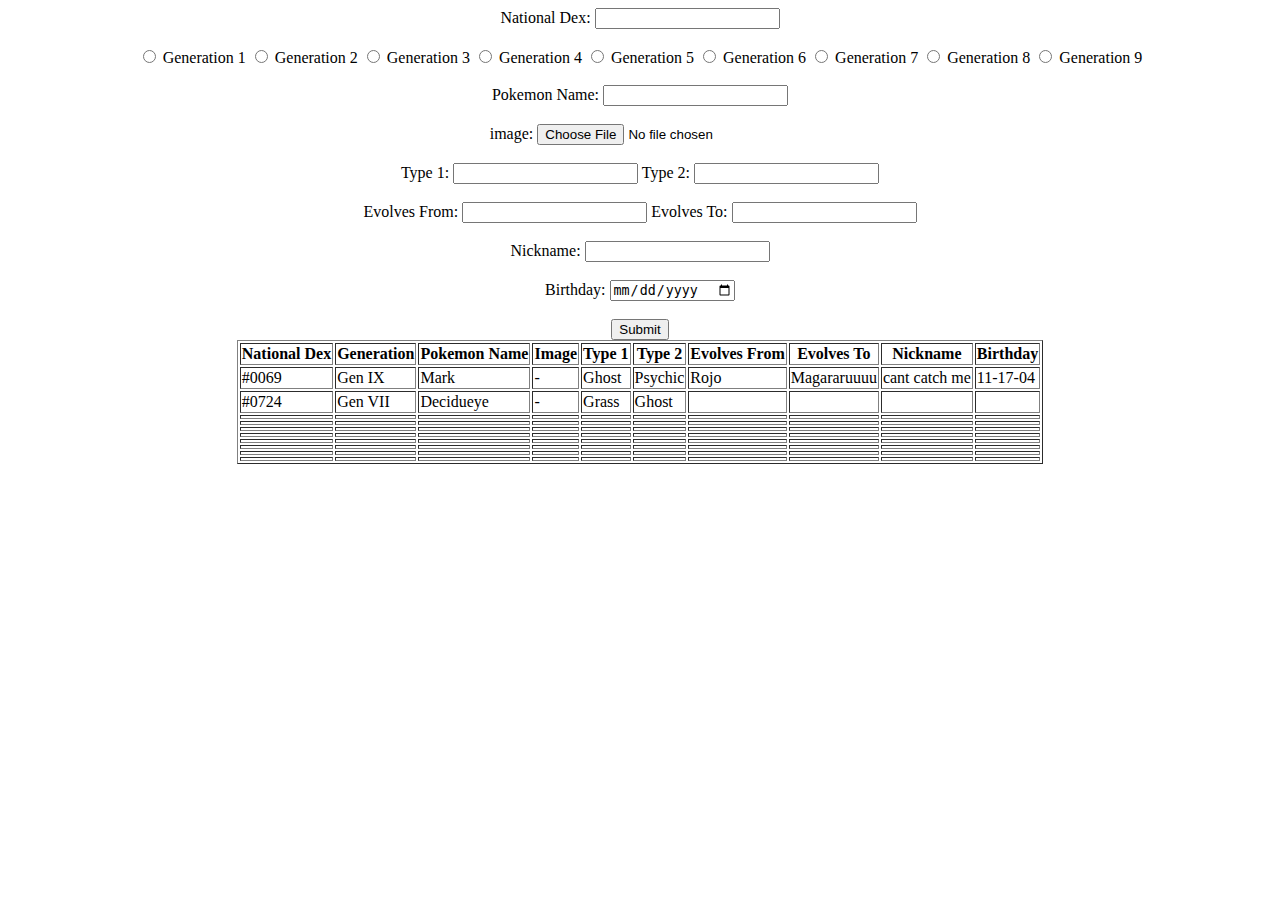
==== Magararu_TSA3.html @ f19774ff "Magararu_TSA3.html" ====
<!DOCTYPE html>
<html lang="en">
<head>
    <meta charset="UTF-8">
    <meta name="viewport" content="width=device-width, initial-scale=1.0">
    <title>Document</title>
</head>
<body>
    <form> 
        
        <Center>

       <label for="NDex">National Dex:</label> 
       <input type="text" id="NDex" name="NDex"><br><br>

       <input type="radio" name="Generation" id="Generation 1" value="Generation">
       <label for="Generation">Generation 1</label>
       <input type="radio" name="Generation" id="Generation 2" value="Generation">
       <label for="Generation">Generation 2</label>
       <input type="radio" name="Generation" id="Generation 3" value="Generation">
       <label for="Generation">Generation 3</label>
       <input type="radio" name="Generation" id="Generation 4" value="Generation">
       <label for="Generation">Generation 4</label>
       <input type="radio" name="Generation" id="Generation 5" value="Generation">
       <label for="Generation">Generation 5</label>
       <input type="radio" name="Generation" id="Generation 6" value="Generation">
       <label for="Generation">Generation 6</label>
       <input type="radio" name="Generation" id="Generation 7" value="Generation">
       <label for="Generation">Generation 7</label>
       <input type="radio" name="Generation" id="Generation 8" value="Generation">
       <label for="Generation">Generation 8</label>
       <input type="radio" name="Generation" id="Generation 9" value="Generation">
       <label for="Generation">Generation 9</label><br><br>
       
       <label for="Dex">Pokemon Name:</label>
       <input type="text" id="pname" name="pname"><br><br>


       <label for="myfile">image:</label>
       <input type="file" id="myfile" name="myfile"><br><br>
        
       <label for="type 1">Type 1:</label>
       <input type="text" id="type 1" name="type 1">

       <label for="type 2">Type 2:</label>
       <input type="text" id="type 2" name="type 2"><br><br>

       <label for="evof">Evolves From:</label>
       <input type="text" id="evof" name="evof">

       <label for="evot">Evolves To:</label>
       <input type="text" id="evot" name="evot"><br><br>

       <label for="nname">Nickname:</label>
       <input type="text" id="nname" name="nname"><br><br>

       <label for="Birthday">Birthday:</label>
       <input type="date" id="Bday" name="Bday"><br><br>

       <input type="submit">

       <table border="1">
        <center>

        
        <tr>
            <th>National Dex</th>
            <th>Generation</th>
            <th>Pokemon Name</th>
            <th>Image</th>
            <th>Type 1</th>
            <th>Type 2</th>
            <th>Evolves From</th>
            <th>Evolves To</th>
            <th>Nickname</th>
            <th>Birthday</th>
        </tr>
        <tr>
            
            <td> #0069 </td>
            <td> Gen IX</td>
            <td> Mark </td>
            <td> - </td>
            <td> Ghost </td>
            <td> Psychic </td>
            <td> Rojo</td>
            <td> Magararuuuu </td>
            <td> cant catch me </td>
            <td> 11-17-04 </td>
        </tr>
        <tr>
            <td> #0724 </td>
            <td>Gen VII</td>
            <td>Decidueye</td>
            <td> - </td>
            <td>Grass </td>
            <td>Ghost</td>
            <td>  </td>
            <td> </td>
            <td></td>
            <td>  </td>
        </tr>
        <tr>
            <td></td>
            <td></td>
            <td></td>
            <td></td>
            <td></td>
            <td></td>
            <td>  </td>
            <td> </td>
            <td></td>
            <td>  </td>
        </tr>
        <tr>
            <td>  </td>
            <td> </td>
            <td></td>
            <td>  </td>
            <td> </td>
            <td></td>
            <td>  </td>
            <td> </td>
            <td></td>
            <td>  </td>
        </tr>
        <tr>
            <td>  </td>
            <td> </td>
            <td></td>
            <td>  </td>
            <td> </td>
            <td></td>
            <td>  </td>
            <td> </td>
            <td></td>
            <td>  </td>
        </tr>
        <tr>
            <td>  </td>
            <td> </td>
            <td></td>
            <td>  </td>
            <td> </td>
            <td></td>
            <td>  </td>
            <td> </td>
            <td></td>
            <td>  </td>
        </tr>
        <tr>
            <td>  </td>
            <td> </td>
            <td></td>
            <td>  </td>
            <td> </td>
            <td></td>
            <td>  </td>
            <td> </td>
            <td></td>
            <td>  </td>
        </tr>
        <tr>
            <td>  </td>
            <td> </td>
            <td></td>
            <td>  </td>
            <td> </td>
            <td></td>
            <td>  </td>
            <td> </td>
            <td></td>
            <td>  </td>
        </tr>
        <tr>
            <td></td>
            <td> </td>
            <td></td>
            <td></td>
            <td></td>
            <td></td>
            <td>  </td>
            <td> </td>
            <td></td>
            <td>  </td>
        </tr>
        <tr>
            <td>  </td>
            <td> </td>
            <td></td>
            <td>  </td>
            <td> </td>
            <td></td>
            <td>  </td>
            <td> </td>
            <td></td>
            <td>  </td>
        </tr>
      </table>


        </Center>
    </form>
</body>
</html>
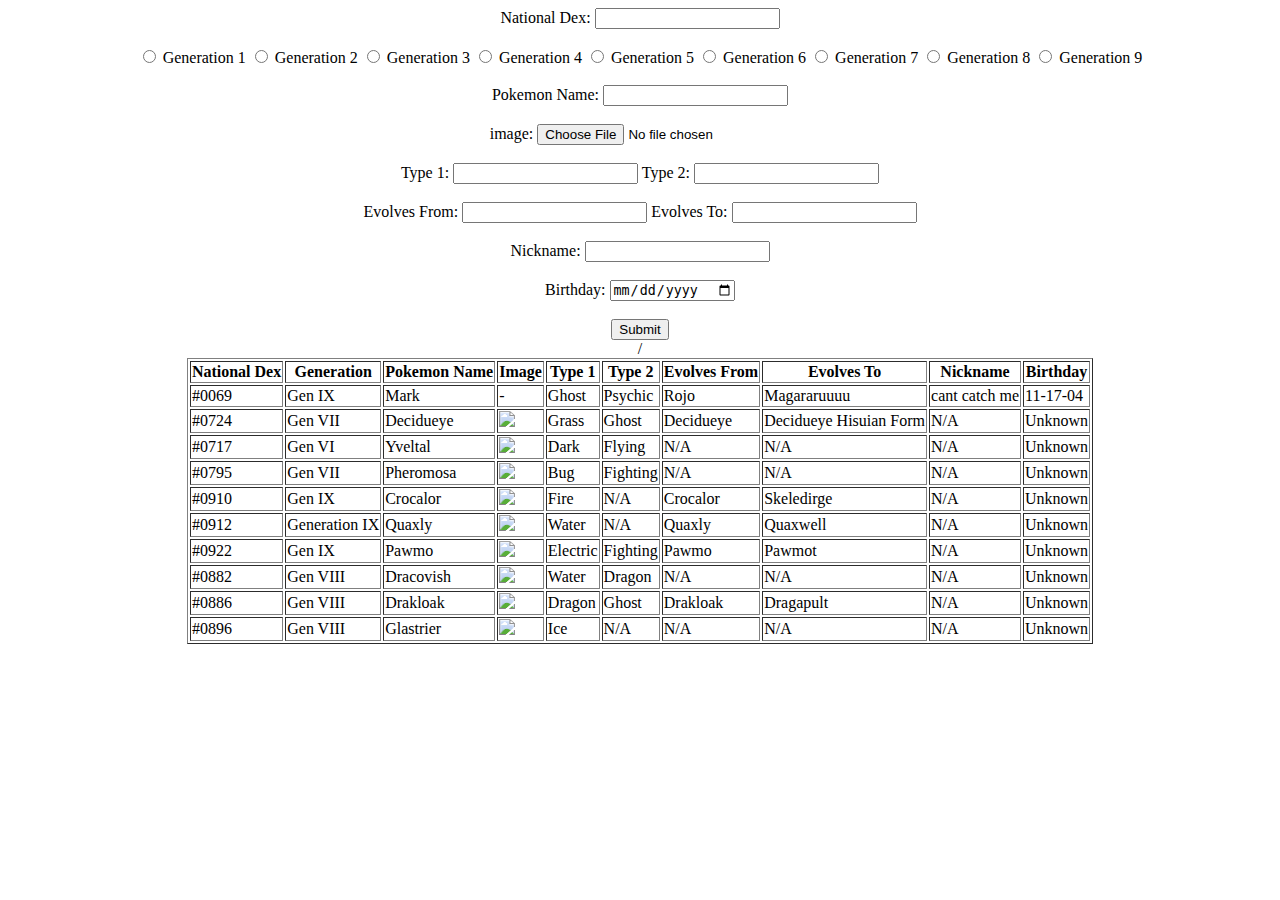
==== commit c03443d6: "Magararu_TSA3.html" ====
--- a/Magararu_TSA3.html
+++ b/Magararu_TSA3.html
@@ -92,111 +92,112 @@
             <td> #0724 </td>
             <td>Gen VII</td>
             <td>Decidueye</td>
-            <td> - </td>
+            <td><img src="Decidueye.png" ></td>
             <td>Grass </td>
             <td>Ghost</td>
-            <td>  </td>
-            <td> </td>
-            <td></td>
-            <td>  </td>
-        </tr>
-        <tr>
-            <td></td>
-            <td></td>
-            <td></td>
-            <td></td>
-            <td></td>
-            <td></td>
-            <td>  </td>
-            <td> </td>
-            <td></td>
-            <td>  </td>
-        </tr>
-        <tr>
-            <td>  </td>
-            <td> </td>
-            <td></td>
-            <td>  </td>
-            <td> </td>
-            <td></td>
-            <td>  </td>
-            <td> </td>
-            <td></td>
-            <td>  </td>
-        </tr>
-        <tr>
-            <td>  </td>
-            <td> </td>
-            <td></td>
-            <td>  </td>
-            <td> </td>
-            <td></td>
-            <td>  </td>
-            <td> </td>
-            <td></td>
-            <td>  </td>
-        </tr>
-        <tr>
-            <td>  </td>
-            <td> </td>
-            <td></td>
-            <td>  </td>
-            <td> </td>
-            <td></td>
-            <td>  </td>
-            <td> </td>
-            <td></td>
-            <td>  </td>
-        </tr>
-        <tr>
-            <td>  </td>
-            <td> </td>
-            <td></td>
-            <td>  </td>
-            <td> </td>
-            <td></td>
-            <td>  </td>
-            <td> </td>
-            <td></td>
-            <td>  </td>
-        </tr>
-        <tr>
-            <td>  </td>
-            <td> </td>
-            <td></td>
-            <td>  </td>
-            <td> </td>
-            <td></td>
-            <td>  </td>
-            <td> </td>
-            <td></td>
-            <td>  </td>
-        </tr>
-        <tr>
-            <td></td>
-            <td> </td>
-            <td></td>
-            <td></td>
-            <td></td>
-            <td></td>
-            <td>  </td>
-            <td> </td>
-            <td></td>
-            <td>  </td>
-        </tr>
-        <tr>
-            <td>  </td>
-            <td> </td>
-            <td></td>
-            <td>  </td>
-            <td> </td>
-            <td></td>
-            <td>  </td>
-            <td> </td>
-            <td></td>
-            <td>  </td>
-        </tr>
-      </table>
+            <td> Decidueye </td>
+            <td> Decidueye
+                Hisuian Form</td>
+            <td> N/A </td>
+            <td>Unknown </td>
+        </tr>
+        <tr>
+            <td>#0717</td>
+            <td>Gen VI</td>
+            <td>Yveltal</td>
+            <td><img src="yvelta.png"></td>
+            <td>Dark</td>
+            <td>Flying</td>
+            <td> N/A </td>
+            <td>N/A </td>
+            <td>N/A</td>
+            <td> Unknown </td>
+        </tr>
+        <tr>
+            <td> #0795	 </td>
+            <td>Gen VII </td>
+            <td> Pheromosa </td>
+            <td><img src="Pheromosa.png"></td>
+            <td>Bug </td>
+            <td>Fighting</td>
+            <td> N/A </td>
+            <td> N/A </td>
+            <td> N/A </td>
+            <td> Unknown </td>
+        </tr>
+        <tr>
+            <td> #0910 </td>
+            <td>Gen IX </td>
+            <td> Crocalor </td>
+            <td><img src="Crocalor.png"></td>
+            <td> Fire </td>
+            <td> N/A </td>
+            <td> Crocalor </td>
+            <td> Skeledirge </td>
+            <td> N/A</td>
+            <td> Unknown </td>
+        </tr>
+        <tr>
+            <td> #0912 </td>
+            <td> Generation IX </td>
+            <td> Quaxly </td>
+            <td><img src="Quaxly.png"></td>
+            <td>Water </td>
+            <td> N/A </td>
+            <td> Quaxly </td>
+            <td> Quaxwell </td>
+            <td>N/A</td>
+            <td> Unknown </td>
+        </tr>
+        <tr>
+            <td> #0922 </td>
+            <td> Gen IX </td>
+            <td> Pawmo </td>
+            <td><img src="Pawmo.png"></td>
+            <td> Electric </td>
+            <td> Fighting </td>
+            <td> Pawmo  </td>
+            <td> Pawmot </td>
+            <td> N/A </td>
+            <td> Unknown </td>
+        </tr>
+        <tr>
+            <td> #0882 </td>
+            <td> Gen VIII </td>
+            <td> Dracovish </td>
+            <td><img src="Dracovish.png"></td>
+            <td> Water </td>
+            <td> Dragon </td>
+            <td> N/A </td>
+            <td> N/A </td>
+            <td> N/A </td>
+            <td> Unknown </td>
+        </tr>
+        <tr>
+            <td> #0886 </td>
+            <td> Gen VIII </td>
+            <td> Drakloak </td>
+            <td><img src="Drakloak.png"></td>
+            <td> Dragon	</td>
+            <td> Ghost </td>
+            <td> Drakloak </td>
+            <td> Dragapult </td>
+            <td> N/A </td>
+            <td> Unknown </td>
+        </tr>
+        <tr>
+            <td> #0896 </td>
+            <td> Gen VIII </td>
+            <td> Glastrier </td>
+            <td><img src="Glastrier.png"></td>
+            <td> Ice </td>
+            <td> N/A</td>
+            <td> N/A </td>
+            <td> N/A </td>
+            <td> N/A </td>
+            <td> Unknown </td>
+        </tr>
+      /<table>
 
 
         </Center>
